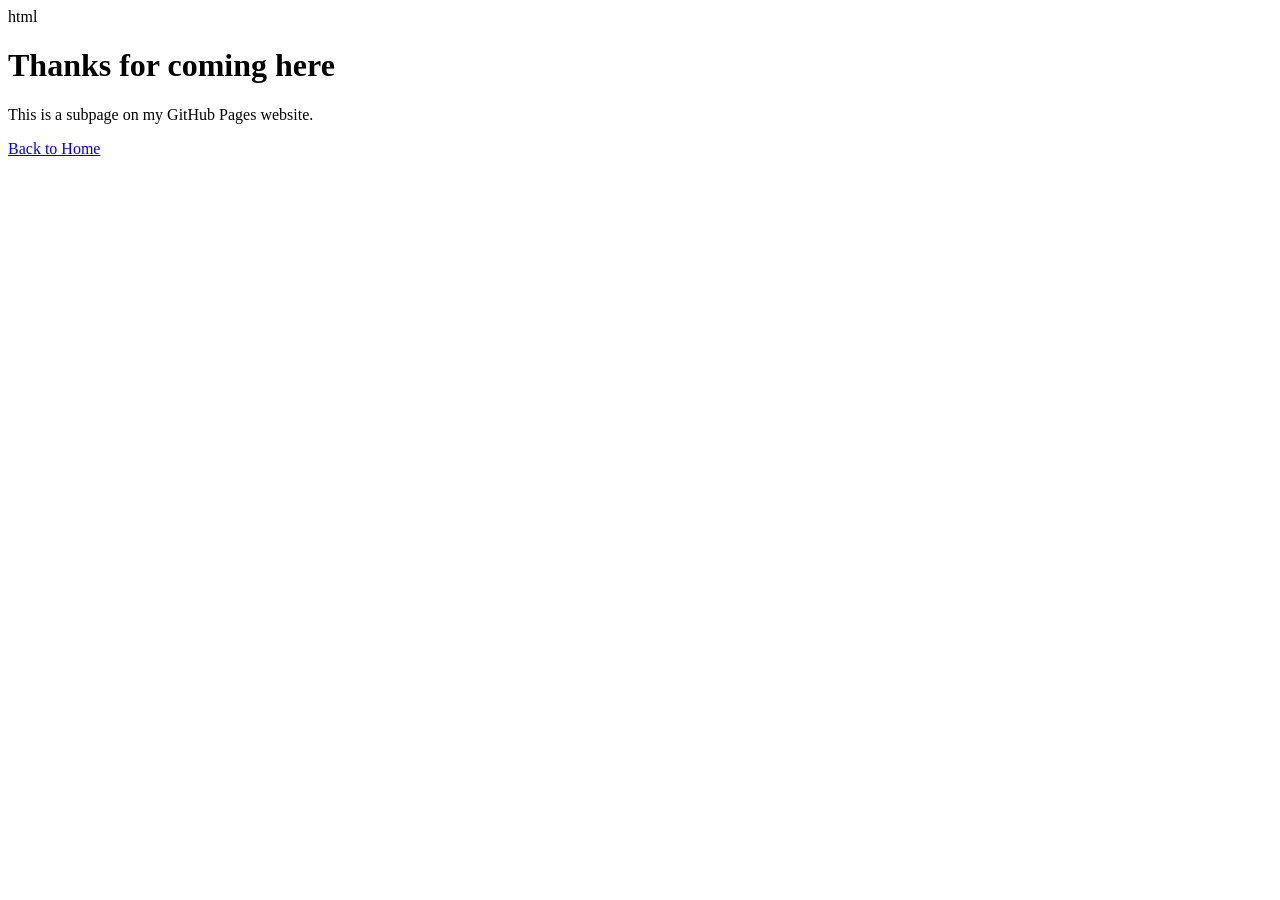
==== about.html @ 6581f566 "Create about.html" ====
html
<!DOCTYPE html>
<html lang="en">
<head>
    <meta charset="UTF-8">
    <meta name="viewport" content="width=device-width, initial-scale=1.0">
    <title>Thank you Page</title>
</head>
<body>
    <h1>Thanks for coming here</h1>
    <p>This is a subpage on my GitHub Pages website.</p>
    <a href="/">Back to Home</a>
</body>
</html>
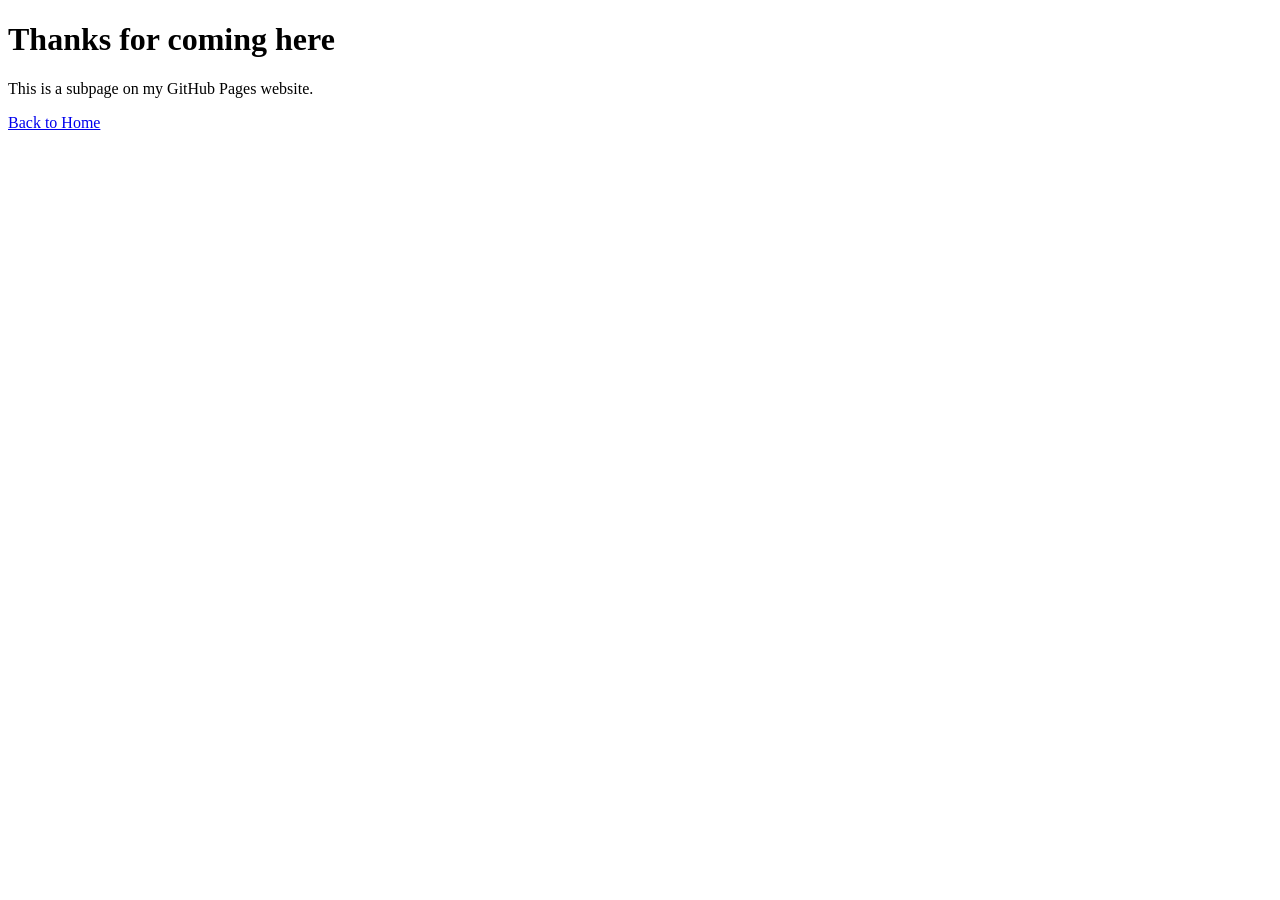
==== commit 9245ed36: "Update about.html" ====
--- a/about.html
+++ b/about.html
@@ -1,4 +1,4 @@
-html
+
 <!DOCTYPE html>
 <html lang="en">
 <head>
